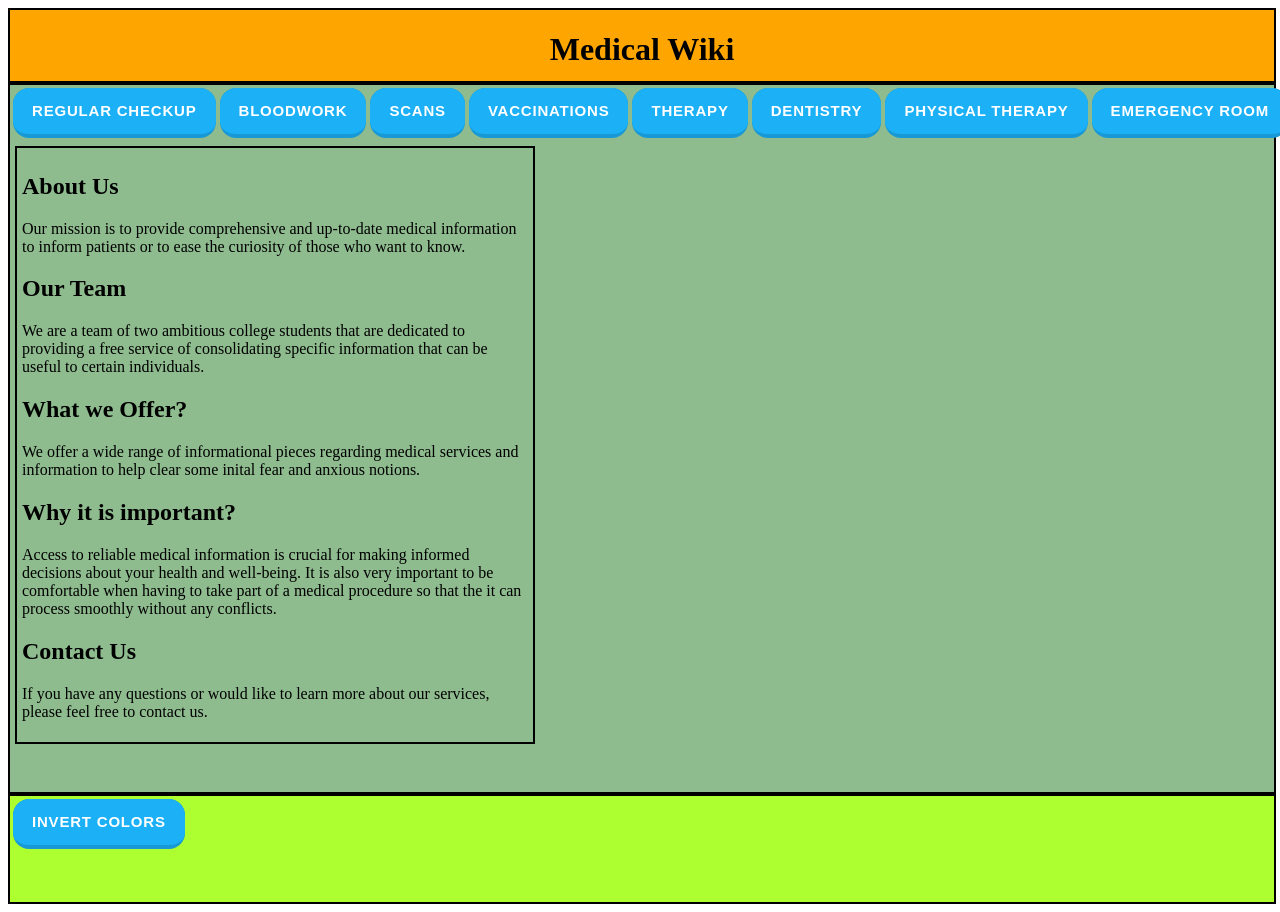
==== index.html @ 2b47142f "Work so far" ====
<html lang="en">
    <script>
        if(localStorage.getItem('inverted') !== null){
            localStorage.setItem("inverted", false);
        }

        function toggleInvert(){
                const inverted = (localStorage.getItem("inverted") === 'true');
                console.log(inverted);
                console.log(typeof inverted);
            if(inverted){
                document.body.classList.toggle('inverted');
                localStorage.setItem("inverted", false);
            } else {
                document.body.classList.add('inverted');
                localStorage.setItem("inverted", true);
            }
        }
    </script>

    <head>
        <meta charset="UTF-8">
        <meta name="viewport" content="width=device-width, initial-scale=1.0">
        <title>Document</title>
        <link rel="stylesheet" href="index.css">
        
    </head>

    <body class="{(localStorage.getItem('inverted') === 'true') ? '.inverted' : ''}">
        <div id="top-bar">
            <h1>Medical Wiki</h1>
        </div>
        
        <div id="content-body" class="flex-container">

            <table id="nav-bar">
                <tr>
            <td><a href="pages/regular_checkup.html?inverted"><button>Regular Checkup</button></a></td>
                    <td><a href="pages/bloodwork.html"><button>Bloodwork</button></a></td>
                    <td><a href="pages/scans.html"><button>Scans</button></a></td>
                    <td><a href="pages/vaccinations.html"><button>Vaccinations</button></a></td>
                    <td><a href="pages/therapy.html"><button>Therapy</button></a></td>
                    <td><a href="pages/dentistry.html"><button>Dentistry</button></a></td>
                    <td><a href="pages/phys_therapy.html"><button>Physical Therapy</button></a></td>
                    <td><a href="pages/emergency.html"><button>Emergency Room</button></a></td>
                </tr>
            </table>

            <div id="main-page-info">
                <h2>About Us</h2>
                <p>
                    Our mission is to provide comprehensive and 
                    up-to-date medical information to inform patients 
                    or to ease the curiosity of those who want to know.
                </p>

                <h2>Our Team</h2>
                <p>
                    We are a team of two ambitious college students that 
                    are dedicated to providing a free service of consolidating
                    specific information that can be useful to certain individuals.
                </p>
            
                <h2>What we Offer?</h2>
                <p>
                    We offer a wide range of informational pieces regarding
                    medical services and information to help clear some inital fear
                    and anxious notions.
                </p>
            
                <h2>Why it is important?</h2>
                <p>
                    Access to reliable medical information is crucial for making 
                    informed decisions about your health and well-being. It is also very important
                    to be comfortable when having to take part of a medical procedure so that
                    the it can process smoothly without any conflicts.
                </p>

                <h2>Contact Us</h2>
                <p>
                    If you have any questions or would like to learn more about our 
                    services, please feel free to contact us.
                </p>
            </div>
        </div>

        <div class="pictures">
        </div>

        <div id="bottom-bar">
            <table>
                <tr>
                    <td>
                        <button onclick="toggleInvert()">Invert Colors</button>
                    </td>
                </tr>
            </table>
        </div>
        
    </body>

</html>
---- index.css ----
#top-bar {
    height: 8%;
    width: 100%;
    background-color: orange;
    border: 2px solid black;
    text-align: center;
}

.inverted {
    filter: invert(1);
}

#content-body {
    height: 80%;
    width: 100%;
    background-color: darkseagreen;
    border: 2px solid black;
}

#bottom-bar {
    height: 12%;
    width: 100%;
    background-color: greenyellow;
    border: 2px solid black;
}

button {
 appearance: button;
 background-color: #1899D6;
 border: solid transparent;
 border-radius: 16px;
 border-width: 0 0 4px;
 box-sizing: border-box;
 color: #FFFFFF;
 cursor: pointer;
 display: inline-block;
 font-size: 15px;
 font-weight: 700;
 letter-spacing: .8px;
 line-height: 20px;
 margin: 0;
 outline: none;
 overflow: visible;
 padding: 13px 19px;
 text-align: center;
 text-transform: uppercase;
 touch-action: manipulation;
 transform: translateZ(0);
 transition: filter .2s;
 user-select: none;
 -webkit-user-select: none;
 vertical-align: middle;
 white-space: nowrap;
}

button:after {
 background-clip: padding-box;
 background-color: #1CB0F6;
 border: solid transparent;
 border-radius: 16px;
 border-width: 0 0 4px;
 bottom: -4px;
 content: "";
 left: 0;
 position: absolute;
 right: 0;
 top: 0;
 z-index: -1;
}

button:main, button:focus {
 user-select: auto;
}

button:hover:not(:disabled) {
 filter: brightness(1.1);
}

button:disabled {
 cursor: auto;
}

button:active:after {
 border-width: 0 0 0px;
}

button:active {
 padding-bottom: 10px;
}

#main-page-info {
    border: 2px solid black;
    margin: 5px;
    padding: 5px;
    width: 40%;
}

#nav-bar {
    align-content: center;
}
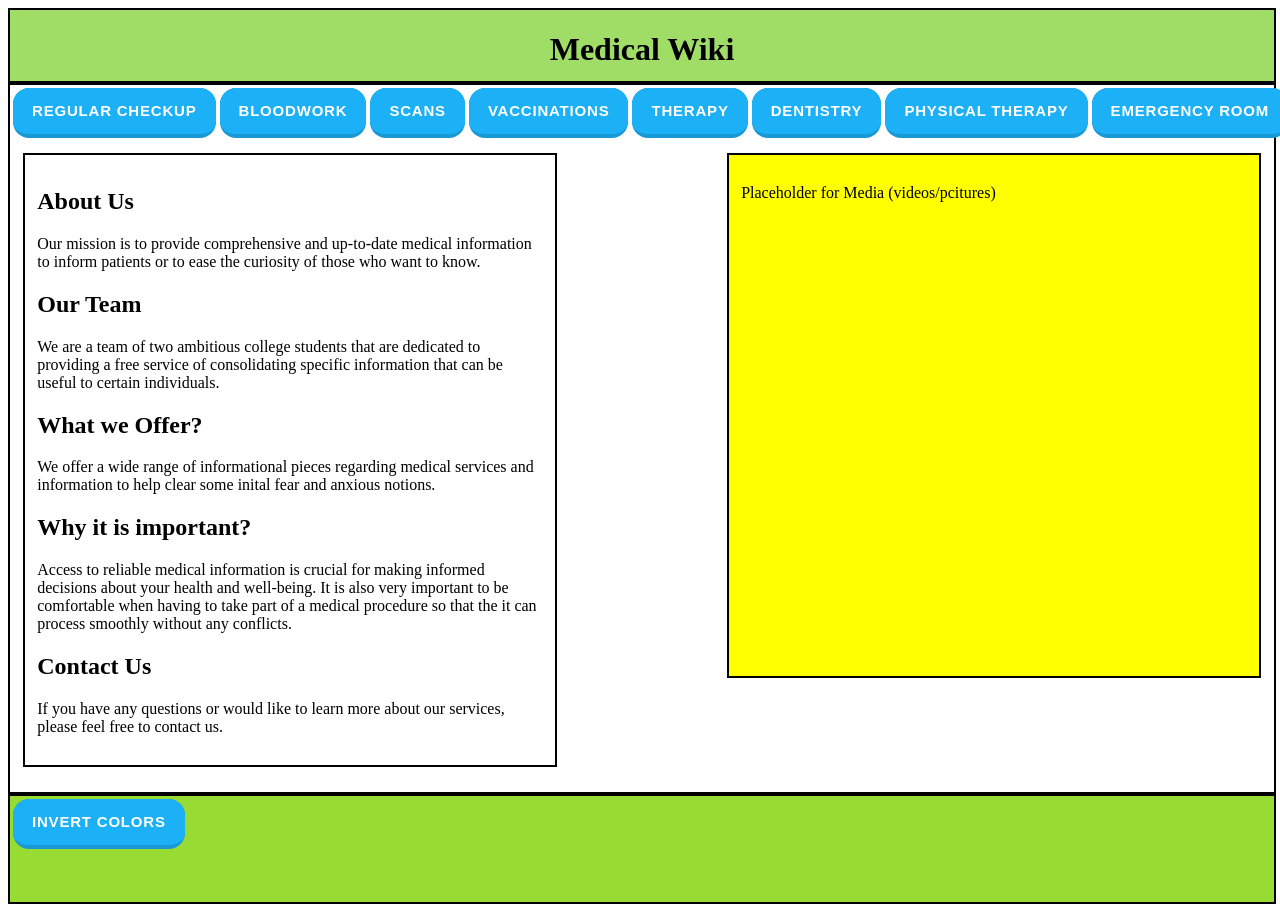
==== commit 179c475f: "updated to the max" ====
--- a/index.html
+++ b/index.html
@@ -1,22 +1,4 @@
 <html lang="en">
-    <script>
-        if(localStorage.getItem('inverted') !== null){
-            localStorage.setItem("inverted", false);
-        }
-
-        function toggleInvert(){
-                const inverted = (localStorage.getItem("inverted") === 'true');
-                console.log(inverted);
-                console.log(typeof inverted);
-            if(inverted){
-                document.body.classList.toggle('inverted');
-                localStorage.setItem("inverted", false);
-            } else {
-                document.body.classList.add('inverted');
-                localStorage.setItem("inverted", true);
-            }
-        }
-    </script>
 
     <head>
         <meta charset="UTF-8">
@@ -26,7 +8,7 @@
         
     </head>
 
-    <body class="{(localStorage.getItem('inverted') === 'true') ? '.inverted' : ''}">
+    <body>
         <div id="top-bar">
             <h1>Medical Wiki</h1>
         </div>
@@ -35,7 +17,7 @@
 
             <table id="nav-bar">
                 <tr>
-            <td><a href="pages/regular_checkup.html?inverted"><button>Regular Checkup</button></a></td>
+                    <td><a href="pages/regular_checkup.html"><button>Regular Checkup</button></a></td>
                     <td><a href="pages/bloodwork.html"><button>Bloodwork</button></a></td>
                     <td><a href="pages/scans.html"><button>Scans</button></a></td>
                     <td><a href="pages/vaccinations.html"><button>Vaccinations</button></a></td>
@@ -82,9 +64,12 @@
                     services, please feel free to contact us.
                 </p>
             </div>
-        </div>
 
-        <div class="pictures">
+            <div class="pictures">
+                <p>
+                    Placeholder for Media (videos/pcitures)
+                </p>
+            </div>
         </div>
 
         <div id="bottom-bar">
@@ -92,6 +77,11 @@
                 <tr>
                     <td>
                         <button onclick="toggleInvert()">Invert Colors</button>
+                        <script>
+                            function toggleInvert(){
+                                document.body.classList.toggle('invert')
+                            }
+                        </script>
                     </td>
                 </tr>
             </table>
--- a/index.css
+++ b/index.css
@@ -1,26 +1,26 @@
 #top-bar {
     height: 8%;
     width: 100%;
-    background-color: orange;
+    background-color: rgb(159, 221, 102);
     border: 2px solid black;
     text-align: center;
 }
 
-.inverted {
+body.invert {
     filter: invert(1);
 }
 
 #content-body {
     height: 80%;
     width: 100%;
-    background-color: darkseagreen;
+    background-color: rgb(255, 255, 255);
     border: 2px solid black;
 }
 
 #bottom-bar {
     height: 12%;
     width: 100%;
-    background-color: greenyellow;
+    background-color: rgb(152, 219, 50);
     border: 2px solid black;
 }
 
@@ -90,11 +90,30 @@
 
 #main-page-info {
     border: 2px solid black;
-    margin: 5px;
-    padding: 5px;
+    margin: 1%;
+    padding: 1%;
     width: 40%;
+    float: left;
+}
+
+.content-body-left-side {
+    border: 2px solid black;
+    margin: 1%;
+    padding: 1%;
+    width: 40%;
+    float: left;   
 }
 
 #nav-bar {
     align-content: center;
 }
+
+.pictures {
+    width: 40%;
+    height: 70%;
+    border: 2px solid black;
+    background-color: yellow;
+    margin: 1%;
+    padding: 1%;
+    float: right;
+}
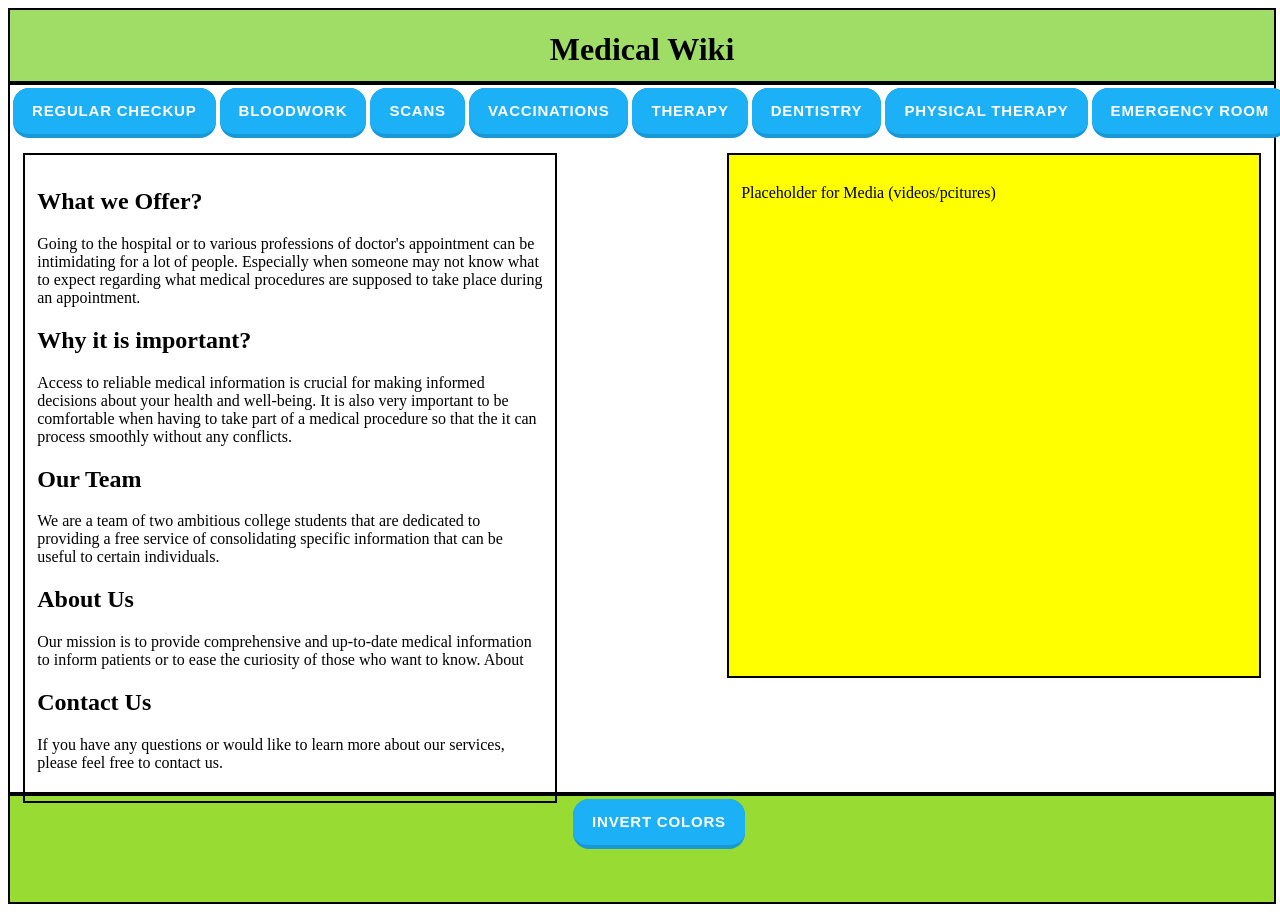
==== commit f8210bb3: "Content Updated" ====
--- a/index.html
+++ b/index.html
@@ -29,11 +29,21 @@
             </table>
 
             <div id="main-page-info">
-                <h2>About Us</h2>
+
+                <h2>What we Offer?</h2>
                 <p>
-                    Our mission is to provide comprehensive and 
-                    up-to-date medical information to inform patients 
-                    or to ease the curiosity of those who want to know.
+                    Going to the hospital or to various professions of doctor's appointment
+                    can be intimidating for a lot of people. Especially when someone may not
+                    know what to expect regarding what medical procedures are supposed to take
+                    place during an appointment.
+                </p>
+
+                <h2>Why it is important?</h2>
+                <p>
+                    Access to reliable medical information is crucial for making 
+                    informed decisions about your health and well-being. It is also very important
+                    to be comfortable when having to take part of a medical procedure so that
+                    the it can process smoothly without any conflicts.
                 </p>
 
                 <h2>Our Team</h2>
@@ -42,20 +52,12 @@
                     are dedicated to providing a free service of consolidating
                     specific information that can be useful to certain individuals.
                 </p>
-            
-                <h2>What we Offer?</h2>
+
+                <h2>About Us</h2>
                 <p>
-                    We offer a wide range of informational pieces regarding
-                    medical services and information to help clear some inital fear
-                    and anxious notions.
-                </p>
-            
-                <h2>Why it is important?</h2>
-                <p>
-                    Access to reliable medical information is crucial for making 
-                    informed decisions about your health and well-being. It is also very important
-                    to be comfortable when having to take part of a medical procedure so that
-                    the it can process smoothly without any conflicts.
+                    Our mission is to provide comprehensive and 
+                    up-to-date medical information to inform patients 
+                    or to ease the curiosity of those who want to know. About
                 </p>
 
                 <h2>Contact Us</h2>
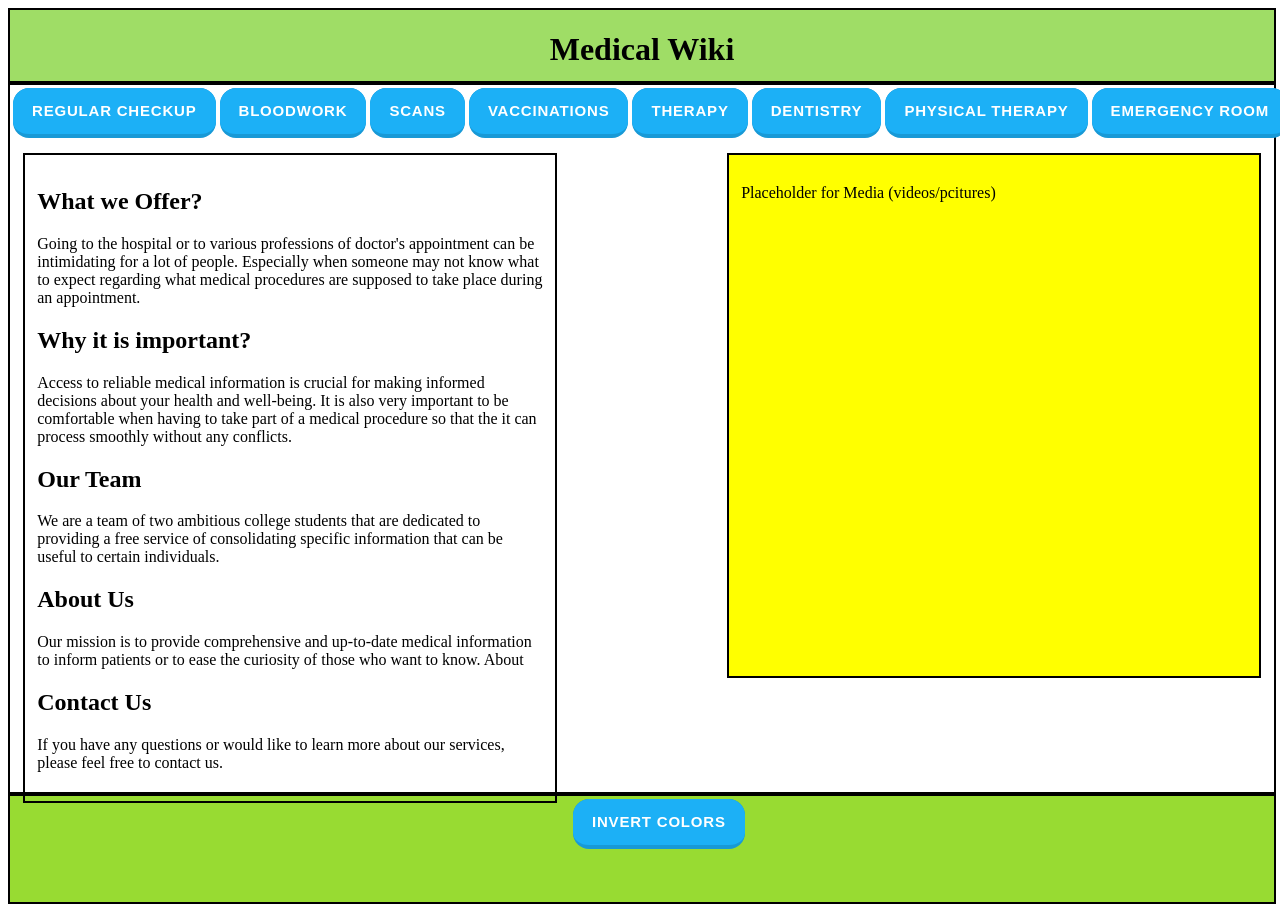
==== commit 85606564: "Merge branch 'info-dump' of https://github.com/DylanBlev/Medical_Wiki_Website into adding-videos-jar" ====
--- a/index.html
+++ b/index.html
@@ -1,4 +1,18 @@
 <html lang="en">
+    <script>
+        function toggleInvert(){
+                const inverted = (localStorage.getItem("inverted") === 'true');
+                console.log(inverted);
+                console.log(typeof inverted);
+            if(inverted){
+                document.body.classList.remove('inverted');
+                localStorage.setItem("inverted", false);
+            } else {
+                document.body.classList.add('inverted');
+                localStorage.setItem("inverted", true);
+            }
+        }
+    </script>
 
     <head>
         <meta charset="UTF-8">
@@ -9,6 +23,17 @@
     </head>
 
     <body>
+        <script>
+            if(localStorage.getItem('inverted') === null){
+            localStorage.setItem("inverted", false);
+        } else {
+            const inverted = (localStorage.getItem("inverted") === 'true');
+            if(inverted){
+                console.log('hello!');
+                document.body.classList.add('inverted');
+            }
+        }
+        </script>
         <div id="top-bar">
             <h1>Medical Wiki</h1>
         </div>
@@ -17,7 +42,7 @@
 
             <table id="nav-bar">
                 <tr>
-                    <td><a href="pages/regular_checkup.html"><button>Regular Checkup</button></a></td>
+            <td><a href="pages/regular_checkup.html?inverted"><button>Regular Checkup</button></a></td>
                     <td><a href="pages/bloodwork.html"><button>Bloodwork</button></a></td>
                     <td><a href="pages/scans.html"><button>Scans</button></a></td>
                     <td><a href="pages/vaccinations.html"><button>Vaccinations</button></a></td>
@@ -79,11 +104,6 @@
                 <tr>
                     <td>
                         <button onclick="toggleInvert()">Invert Colors</button>
-                        <script>
-                            function toggleInvert(){
-                                document.body.classList.toggle('invert')
-                            }
-                        </script>
                     </td>
                 </tr>
             </table>
--- a/index.css
+++ b/index.css
@@ -6,7 +6,7 @@
     text-align: center;
 }
 
-body.invert {
+.inverted {
     filter: invert(1);
 }
 
@@ -116,4 +116,4 @@
     margin: 1%;
     padding: 1%;
     float: right;
-}+}
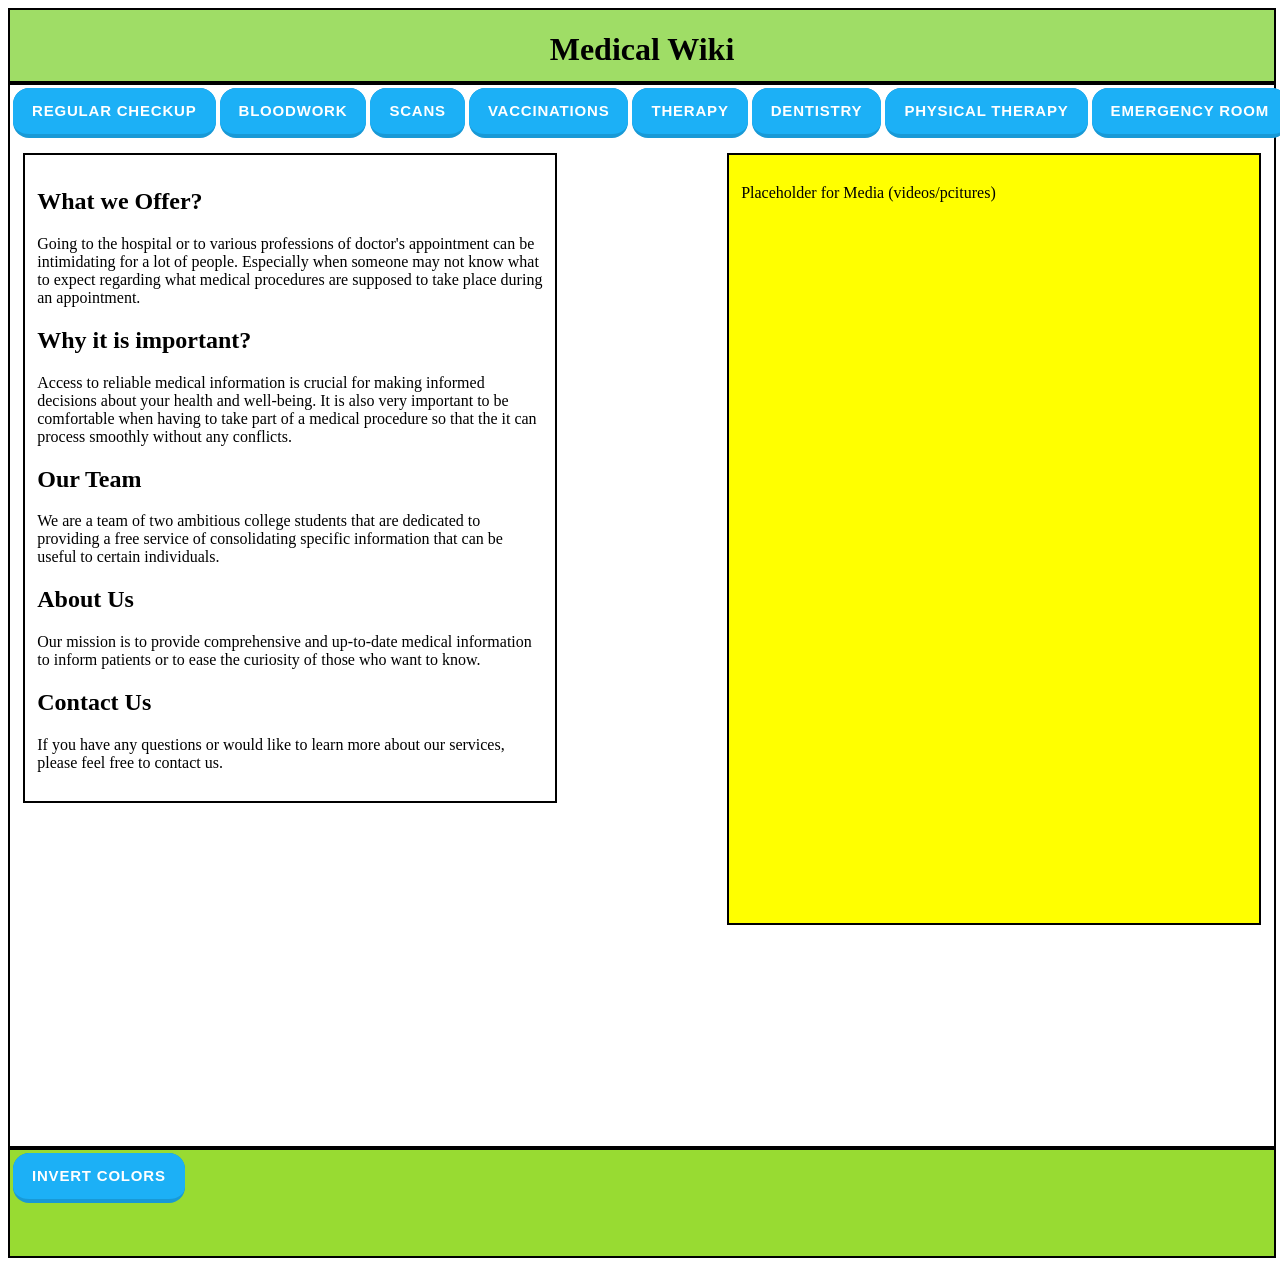
==== commit fae20dbd: "Content to all pages" ====
--- a/index.html
+++ b/index.html
@@ -1,18 +1,4 @@
 <html lang="en">
-    <script>
-        function toggleInvert(){
-                const inverted = (localStorage.getItem("inverted") === 'true');
-                console.log(inverted);
-                console.log(typeof inverted);
-            if(inverted){
-                document.body.classList.remove('inverted');
-                localStorage.setItem("inverted", false);
-            } else {
-                document.body.classList.add('inverted');
-                localStorage.setItem("inverted", true);
-            }
-        }
-    </script>
 
     <head>
         <meta charset="UTF-8">
@@ -23,17 +9,6 @@
     </head>
 
     <body>
-        <script>
-            if(localStorage.getItem('inverted') === null){
-            localStorage.setItem("inverted", false);
-        } else {
-            const inverted = (localStorage.getItem("inverted") === 'true');
-            if(inverted){
-                console.log('hello!');
-                document.body.classList.add('inverted');
-            }
-        }
-        </script>
         <div id="top-bar">
             <h1>Medical Wiki</h1>
         </div>
@@ -42,7 +17,7 @@
 
             <table id="nav-bar">
                 <tr>
-            <td><a href="pages/regular_checkup.html?inverted"><button>Regular Checkup</button></a></td>
+                    <td><a href="pages/regular_checkup.html"><button>Regular Checkup</button></a></td>
                     <td><a href="pages/bloodwork.html"><button>Bloodwork</button></a></td>
                     <td><a href="pages/scans.html"><button>Scans</button></a></td>
                     <td><a href="pages/vaccinations.html"><button>Vaccinations</button></a></td>
@@ -82,7 +57,7 @@
                 <p>
                     Our mission is to provide comprehensive and 
                     up-to-date medical information to inform patients 
-                    or to ease the curiosity of those who want to know. About
+                    or to ease the curiosity of those who want to know.
                 </p>
 
                 <h2>Contact Us</h2>
@@ -104,6 +79,11 @@
                 <tr>
                     <td>
                         <button onclick="toggleInvert()">Invert Colors</button>
+                        <script>
+                            function toggleInvert(){
+                                document.body.classList.toggle('invert')
+                            }
+                        </script>
                     </td>
                 </tr>
             </table>
--- a/index.css
+++ b/index.css
@@ -6,12 +6,12 @@
     text-align: center;
 }
 
-.inverted {
+body.invert {
     filter: invert(1);
 }
 
 #content-body {
-    height: 80%;
+    height: 120%;
     width: 100%;
     background-color: rgb(255, 255, 255);
     border: 2px solid black;
@@ -116,4 +116,4 @@
     margin: 1%;
     padding: 1%;
     float: right;
-}
+}
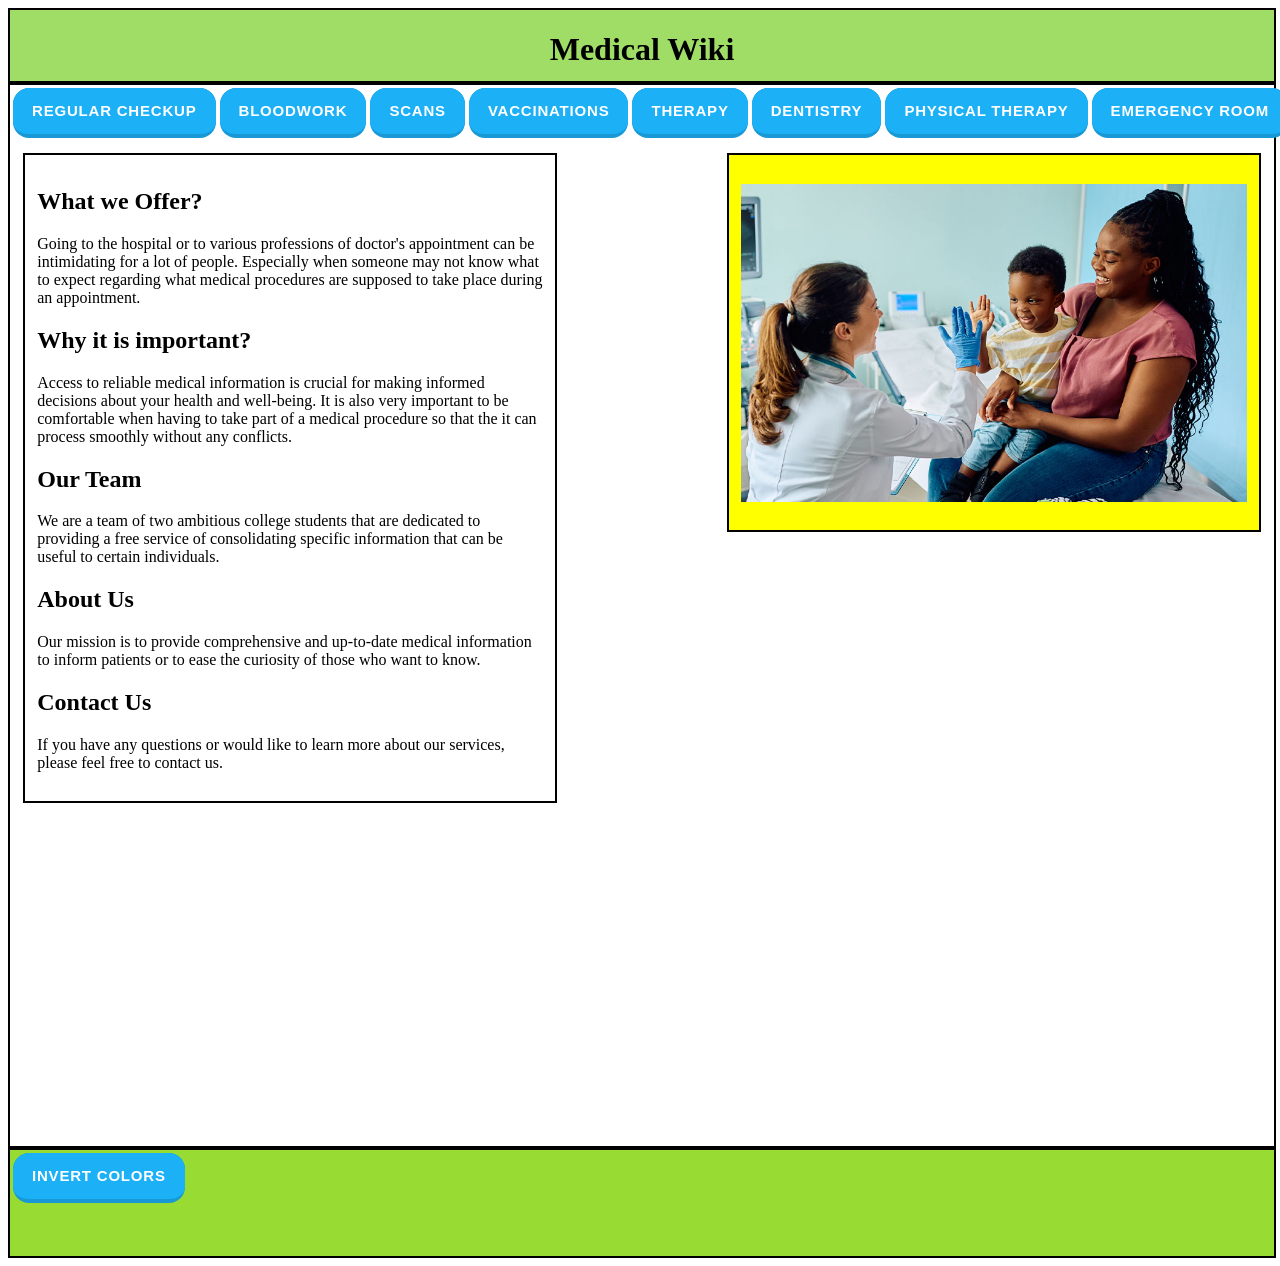
==== commit 90da8a98: "Added other videos and images" ====
--- a/index.html
+++ b/index.html
@@ -1,4 +1,18 @@
 <html lang="en">
+    <script>
+        function toggleInvert(){
+                const inverted = (localStorage.getItem("inverted") === 'true');
+                console.log(inverted);
+                console.log(typeof inverted);
+            if(inverted){
+                document.body.classList.remove('inverted');
+                localStorage.setItem("inverted", false);
+            } else {
+                document.body.classList.add('inverted');
+                localStorage.setItem("inverted", true);
+            }
+        }
+    </script>
 
     <head>
         <meta charset="UTF-8">
@@ -9,6 +23,17 @@
     </head>
 
     <body>
+        <script>
+            if(localStorage.getItem('inverted') === null){
+            localStorage.setItem("inverted", false);
+        } else {
+            const inverted = (localStorage.getItem("inverted") === 'true');
+            if(inverted){
+                console.log('hello!');
+                document.body.classList.add('inverted');
+            }
+        }
+        </script>
         <div id="top-bar">
             <h1>Medical Wiki</h1>
         </div>
@@ -17,7 +42,7 @@
 
             <table id="nav-bar">
                 <tr>
-                    <td><a href="pages/regular_checkup.html"><button>Regular Checkup</button></a></td>
+            <td><a href="pages/regular_checkup.html?inverted"><button>Regular Checkup</button></a></td>
                     <td><a href="pages/bloodwork.html"><button>Bloodwork</button></a></td>
                     <td><a href="pages/scans.html"><button>Scans</button></a></td>
                     <td><a href="pages/vaccinations.html"><button>Vaccinations</button></a></td>
@@ -69,7 +94,7 @@
 
             <div class="pictures">
                 <p>
-                    Placeholder for Media (videos/pcitures)
+                    <img src="doctor-anxiety.jpeg" alt="Mother and son talking to the doctor at a doctor's office" class="image"></img>
                 </p>
             </div>
         </div>
@@ -79,11 +104,6 @@
                 <tr>
                     <td>
                         <button onclick="toggleInvert()">Invert Colors</button>
-                        <script>
-                            function toggleInvert(){
-                                document.body.classList.toggle('invert')
-                            }
-                        </script>
                     </td>
                 </tr>
             </table>
--- a/index.css
+++ b/index.css
@@ -6,7 +6,7 @@
     text-align: center;
 }
 
-body.invert {
+.inverted {
     filter: invert(1);
 }
 
@@ -110,10 +110,15 @@
 
 .pictures {
     width: 40%;
-    height: 70%;
     border: 2px solid black;
     background-color: yellow;
     margin: 1%;
     padding: 1%;
     float: right;
+    align-content: center;
+    justify-content: center;
+}
+
+.image {
+    width: 100%;
 }
